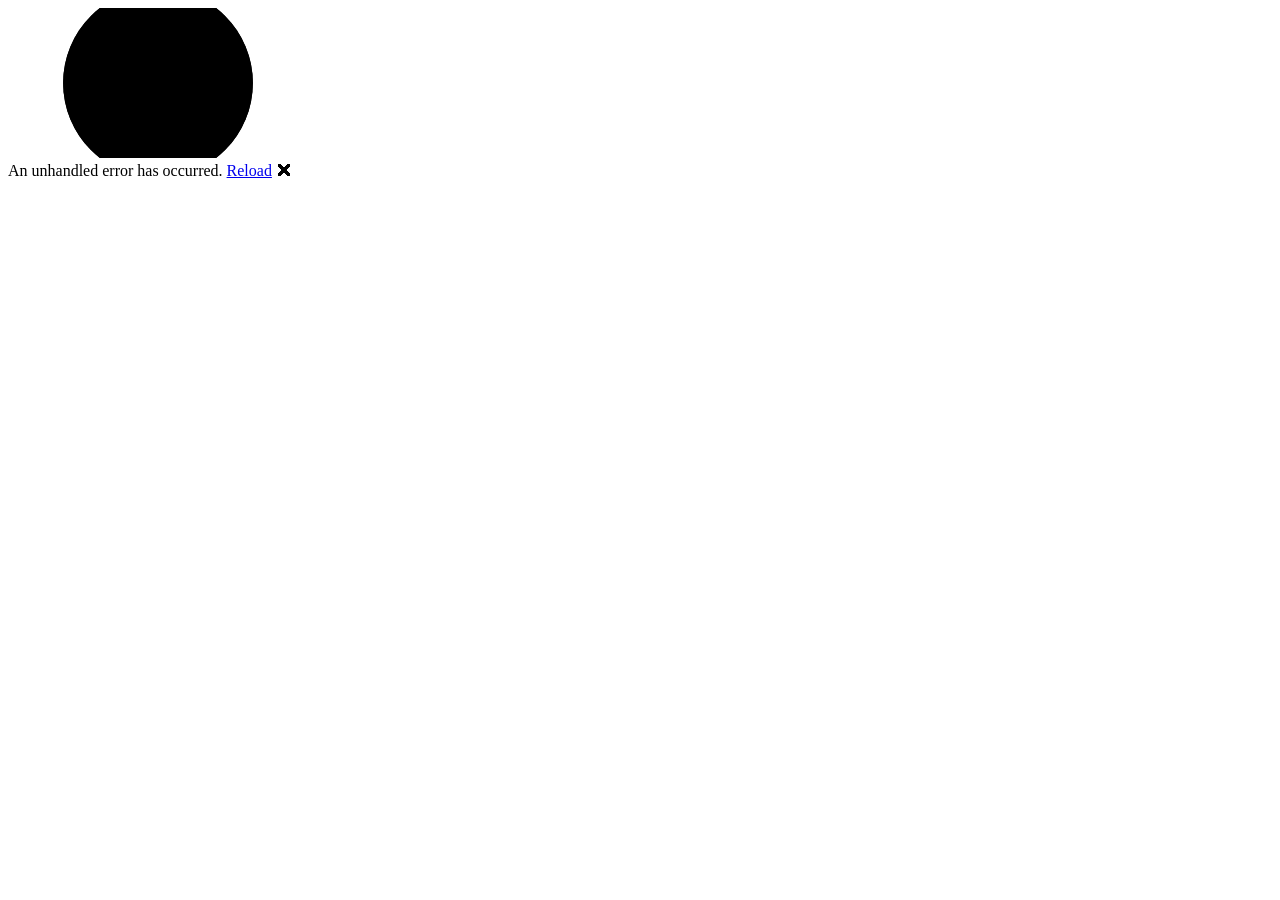
==== Activadis.UI/wwwroot/index.html @ a2c237dd "initial" ====
<!DOCTYPE html>
<html lang="en">

<head>
    <meta charset="utf-8" />
    <meta name="viewport" content="width=device-width, initial-scale=1.0" />
    <title>Activadis.UI</title>
    <base href="/" />
    <link rel="preload" id="webassembly" />
    <link rel="stylesheet" href="lib/bootstrap/dist/css/bootstrap.min.css" />
    <link rel="stylesheet" href="css/app.css" />
    <link rel="icon" type="image/png" href="favicon.png" />
    <link href="Activadis.UI.styles.css" rel="stylesheet" />
    <script type="importmap"></script>
</head>

<body>
    <div id="app">
        <svg class="loading-progress">
            <circle r="40%" cx="50%" cy="50%" />
            <circle r="40%" cx="50%" cy="50%" />
        </svg>
        <div class="loading-progress-text"></div>
    </div>

    <div id="blazor-error-ui">
        An unhandled error has occurred.
        <a href="." class="reload">Reload</a>
        <span class="dismiss">🗙</span>
    </div>
    <script src="_framework/blazor.webassembly#[.{fingerprint}].js"></script>
</body>

</html>
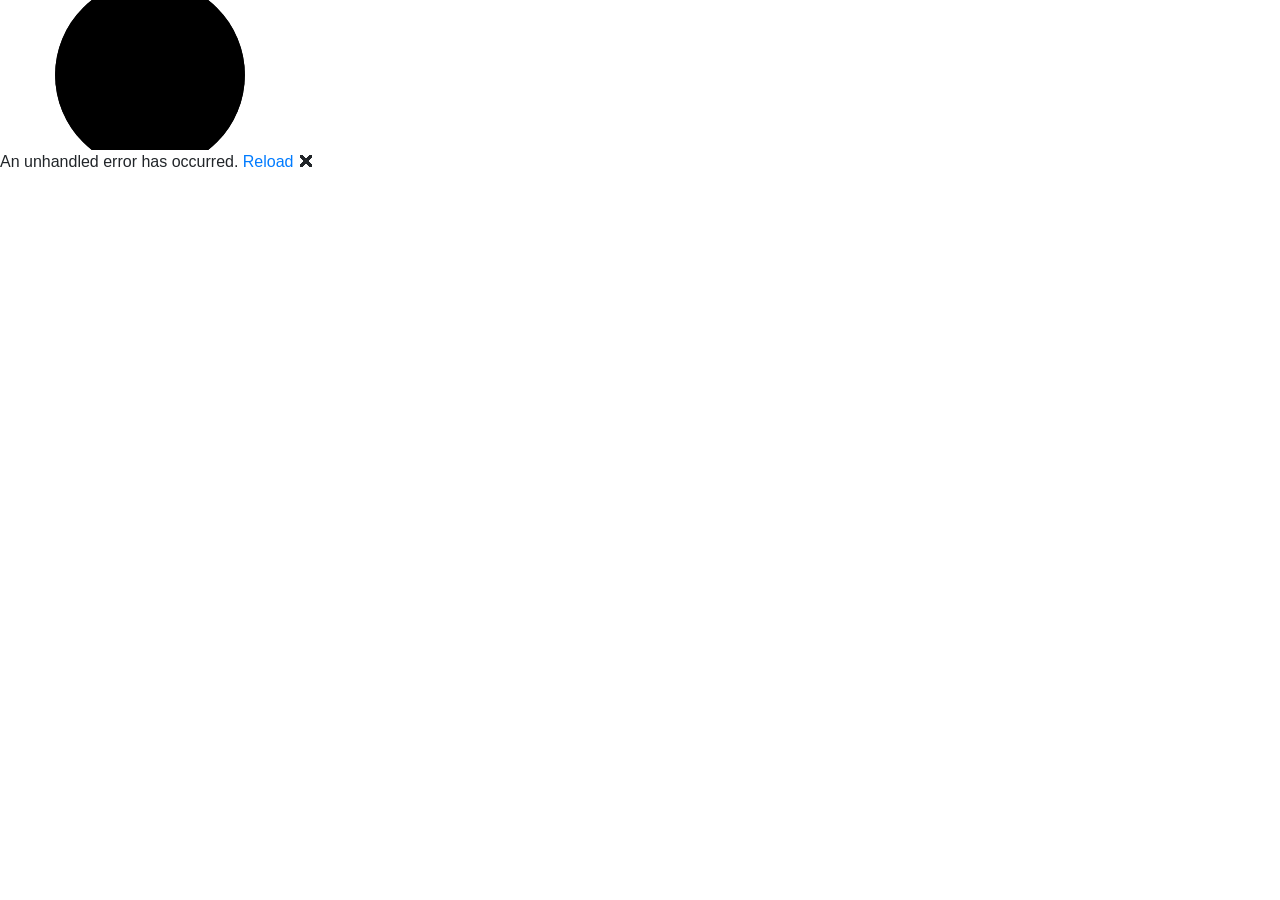
==== commit 1836ea84: "Added the entire authentication system. including rate limiting" ====
--- a/Activadis.UI/wwwroot/index.html
+++ b/Activadis.UI/wwwroot/index.html
@@ -4,10 +4,11 @@
 <head>
     <meta charset="utf-8" />
     <meta name="viewport" content="width=device-width, initial-scale=1.0" />
-    <title>Activadis.UI</title>
+    <title>Activadis UI</title>
     <base href="/" />
     <link rel="preload" id="webassembly" />
-    <link rel="stylesheet" href="lib/bootstrap/dist/css/bootstrap.min.css" />
+    <link rel="stylesheet" href="https://cdn.jsdelivr.net/npm/bootstrap@4.4.1/dist/css/bootstrap.min.css" integrity="sha384-Vkoo8x4CGsO3+Hhxv8T/Q5PaXtkKtu6ug5TOeNV6gBiFeWPGFN9MuhOf23Q9Ifjh" crossorigin="anonymous">
+    <link rel="stylesheet" href="https://cdn.jsdelivr.net/npm/bootstrap-icons@1.11.3/font/bootstrap-icons.min.css">
     <link rel="stylesheet" href="css/app.css" />
     <link rel="icon" type="image/png" href="favicon.png" />
     <link href="Activadis.UI.styles.css" rel="stylesheet" />
--- a/Activadis.UI/wwwroot/css/app.css
+++ b/Activadis.UI/wwwroot/css/app.css
@@ -0,0 +1,175 @@
+:root {
+    --TaskbarColor: rgba(255, 255, 255, 1);
+    --DashboardColor: rgba(247, 247, 248, 1);
+    --SurfaceColor: rgba(17, 17, 17, 0.04);
+    --BorderColor: rgba(17, 17, 17, 0.08);
+    --TextColor: #111111;
+    --MutedText: #8a8a90;
+    --AccentColor: #5b8def;
+    --AccentColorHover: #4373d9;
+    --AccentColorSoft: rgba(91, 141, 239, 0.15);
+    --ButtonColor: #111111;
+    --ButtonColorHover: #2a2a2a;
+    --ButtonTextColor: #ffffff;
+    --ButtonDisabledColor: #c3c8d1;
+    --DangerBg: #fdecec;
+    --DangerText: #b91c1c;
+}
+
+.loading-progress {
+    position: relative;
+    display: block;
+    width: 8rem;
+    height: 8rem;
+    margin: 20vh auto 1rem auto;
+}
+
+    .loading-progress circle {
+        fill: none;
+        stroke: #e0e0e0;
+        stroke-width: 0.6rem;
+        transform-origin: 50% 50%;
+        transform: rotate(-90deg);
+    }
+
+        .loading-progress circle:last-child {
+            stroke: #5b8def;
+            stroke-dasharray: calc(3.1416 * var(--blazor-load-percentage, 0%) * .8), 500%;
+            transition: stroke-dasharray 0.05s ease-in-out;
+        }
+
+.loading-progress-text {
+    position: absolute;
+    text-align: center;
+    font-weight: 600;
+    inset: calc(20vh + 3.25rem) 0 auto 0;
+}
+
+    .loading-progress-text:after {
+        content: var(--blazor-load-percentage-text, "Loading");
+    }
+
+#blazor-error-ui {
+    display: none;
+}
+
+.ml-page {
+    display: flex;
+    min-height: 100vh;
+    background: var(--DashboardColor);
+}
+
+.ml-sidebar {
+    width: 240px;
+    flex-shrink: 0;
+    background: var(--TaskbarColor);
+    border-right: 1px solid var(--BorderColor);
+    padding: 20px 16px;
+    display: flex;
+    flex-direction: column;
+}
+
+    .ml-sidebar h5 {
+        color: var(--MutedText);
+        font-size: 16px;
+    }
+
+.ml-sidebar-brand {
+    display: flex;
+    align-items: center;
+    gap: 10px;
+    padding: 4px 8px 24px 8px;
+}
+
+.ml-brand-icon {
+    width: 30px;
+    height: 30px;
+    border-radius: 8px;
+    object-fit: contain;
+}
+
+.ml-brand-name {
+    font-size: 20px;
+    font-weight: 600;
+    color: var(--TextColor);
+}
+
+.ml-navbar-links {
+    display: flex;
+    flex-direction: column;
+    gap: 2px;
+    flex-grow: 1;
+}
+
+.ml-nav-section-label {
+    font-size: 11px;
+    font-weight: 600;
+    text-transform: uppercase;
+    letter-spacing: 0.4px;
+    color: var(--MutedText);
+    padding: 16px 8px 6px 8px;
+}
+
+    .ml-nav-section-label:first-child {
+        padding-top: 4px;
+    }
+
+.ml-nav-link {
+    display: flex;
+    align-items: center;
+    gap: 10px;
+    padding: 8px 10px;
+    border-radius: 8px;
+    color: var(--MutedText);
+    font-size: 14px;
+    text-decoration: none;
+}
+
+    .ml-nav-link i {
+        font-size: 15px;
+        width: 16px;
+        text-align: center;
+    }
+
+    .ml-nav-link:hover {
+        background: var(--SurfaceColor);
+        color: var(--TextColor);
+    }
+
+    .ml-nav-link.active {
+        background: var(--ButtonColor);
+        color: var(--ButtonTextColor);
+    }
+
+.ml-logout-btn {
+    display: flex;
+    align-items: center;
+    gap: 10px;
+    padding: 8px 10px;
+    margin-top: 12px;
+    border-top: 1px solid var(--BorderColor);
+    padding-top: 16px;
+    background: none;
+    border-left: none;
+    border-right: none;
+    border-bottom: none;
+    color: var(--MutedText);
+    font-size: 14px;
+    cursor: pointer;
+    text-align: left;
+}
+
+    .ml-logout-btn:hover {
+        color: var(--TextColor);
+    }
+
+    .ml-logout-btn i {
+        font-size: 15px;
+        width: 16px;
+        text-align: center;
+    }
+
+.ml-main-content {
+    flex-grow: 1;
+    padding: 24px;
+}
